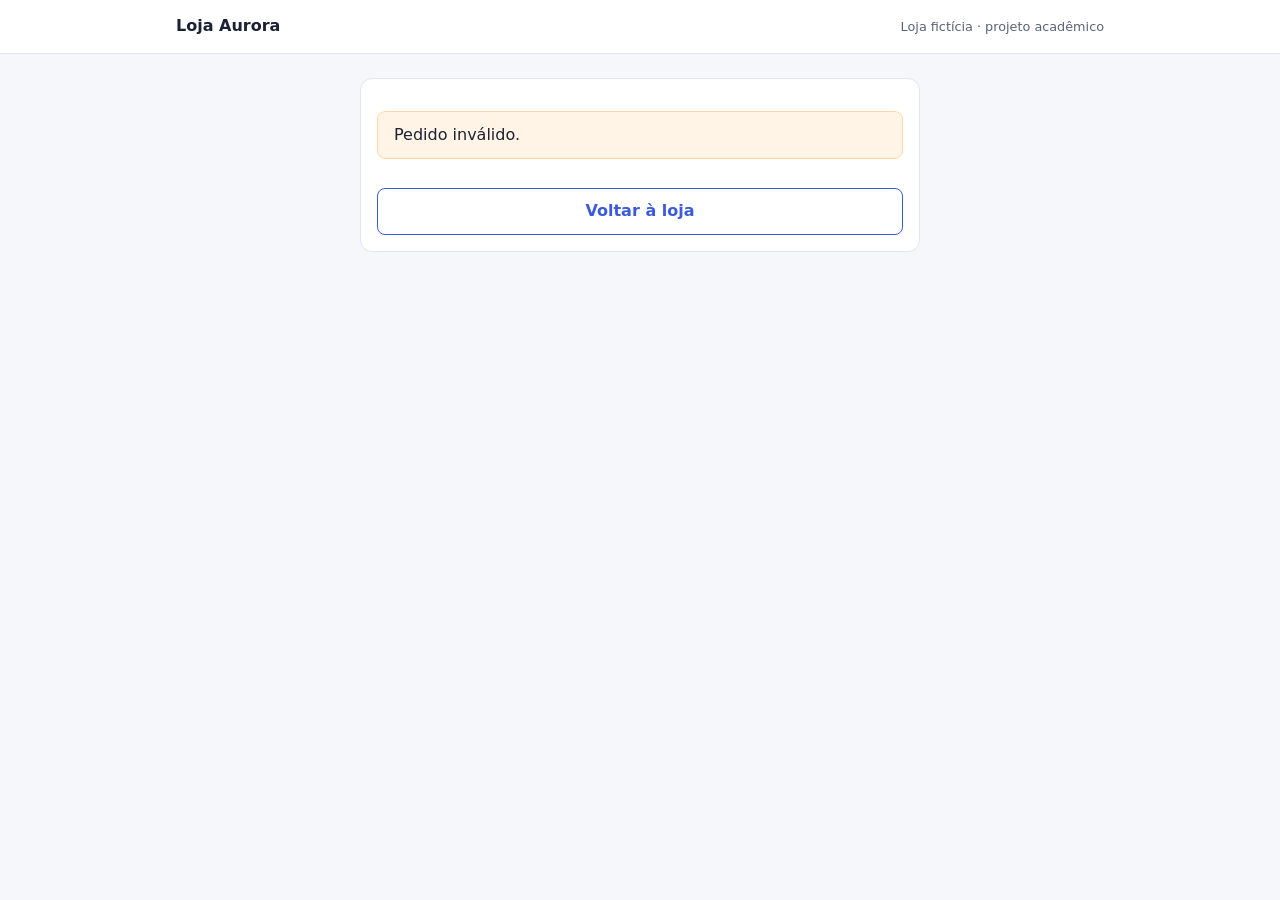
==== public/pagamento.html @ 9cc1785d "feat(front): tela de pagamento e resultado com integração real" ====
<!DOCTYPE html>
<html lang="pt-BR">
<head>
  <meta charset="UTF-8">
  <meta name="viewport" content="width=device-width, initial-scale=1">
  <title>Pagamento · Loja Aurora</title>
  <link rel="stylesheet" href="css/style.css">
</head>
<body>
  <header class="topo">
    <div class="wrap"><strong>Loja Aurora</strong><span class="selo">Loja fictícia · projeto acadêmico</span></div>
  </header>
  <main class="wrap">
    <section id="conteudo" class="painel" aria-live="polite"><p class="suave">Carregando pedido…</p></section>
  </main>
  <script src="js/app.js"></script>
  <script src="js/pagamento.js"></script>
</body>
</html>
---- public/css/style.css ----
:root { --cor: #3b5bdb; --cor-esc: #2f4ac0; --fundo: #f6f7fb; --card: #fff; --texto: #1c2033; --suave: #5b6178; --erro: #c92a2a; --borda: #e2e5f0; }
* { box-sizing: border-box; }
body { margin: 0; font-family: system-ui, "Segoe UI", sans-serif; background: var(--fundo); color: var(--texto); line-height: 1.5; }
.wrap { max-width: 960px; margin: 0 auto; padding: 0 1rem; }
.topo { background: var(--card); border-bottom: 1px solid var(--borda); }
.topo .wrap { display: flex; justify-content: space-between; align-items: center; padding: .9rem 1rem; gap: 1rem; flex-wrap: wrap; }
.selo { font-size: .8rem; color: var(--suave); }
h1 { margin: 1.5rem 0 1rem; }
.grade { display: grid; grid-template-columns: repeat(auto-fill, minmax(240px, 1fr)); gap: 1rem; padding-bottom: 2rem; }
.cartao, .painel { background: var(--card); border: 1px solid var(--borda); border-radius: 12px; padding: 1rem; }
.cartao img { width: 100%; height: auto; border-radius: 8px; background: #eef; }
.cartao h2 { margin: .6rem 0 .2rem; font-size: 1.1rem; }
.suave { color: var(--suave); margin: .2rem 0; font-size: .92rem; }
.preco { font-size: 1.3rem; font-weight: 700; margin: .5rem 0; }
button, .botao { display: inline-block; background: var(--cor); color: #fff; border: 0; border-radius: 8px; padding: .65rem 1.1rem; font: inherit; font-weight: 600; cursor: pointer; text-decoration: none; text-align: center; }
button:hover, .botao:hover { background: var(--cor-esc); }
button:disabled { opacity: .6; cursor: wait; }
.sec { background: transparent; color: var(--cor); border: 1px solid var(--cor); }
.sec:hover { background: #eef1ff; }
.aviso { background: #fff4e6; border: 1px solid #ffd8a8; border-radius: 8px; padding: .7rem 1rem; }
.selo-modo { display: inline-block; padding: .25rem .7rem; border-radius: 999px; font-size: .8rem; font-weight: 700; }
.simulado { background: #fff3bf; color: #7a5b00; }
.real { background: #d3f9d8; color: #1b6b2f; }
.linha { display: flex; justify-content: space-between; gap: 1rem; padding: .45rem 0; border-bottom: 1px solid var(--borda); }
.total { font-size: 1.25rem; font-weight: 700; border-bottom: 0; }
.codigo { font-family: ui-monospace, Consolas, monospace; font-size: .85rem; word-break: break-all; }
.painel { max-width: 560px; margin: 1.5rem auto; }
.painel .botao, .painel button { width: 100%; margin-top: .8rem; }
dialog { border: 0; border-radius: 12px; padding: 1.2rem; width: min(92vw, 420px); }
dialog::backdrop { background: rgba(20, 24, 50, .55); }
dialog h2 { margin-top: 0; }
label { display: block; margin-top: .8rem; font-weight: 600; }
input { display: block; width: 100%; margin-top: .25rem; padding: .6rem; border: 1px solid #c4c9dc; border-radius: 8px; font: inherit; }
.erro { color: var(--erro); font-size: .85rem; display: block; min-height: 1.1em; margin: .2rem 0 0; }
.acoes { display: flex; gap: .6rem; margin-top: 1rem; }
.acoes button { flex: 1; }
.faixa { padding: .8rem 1rem; border-radius: 8px; font-weight: 600; margin: 1rem 0; }
.faixa.ok { background: #d3f9d8; border: 1px solid #8ce99a; color: #1b6b2f; }
.faixa.pend { background: #fff4e6; border: 1px solid #ffd8a8; color: #7a4a00; }
.faixa.falha { background: #ffe3e3; border: 1px solid #ffa8a8; color: #a61e1e; }
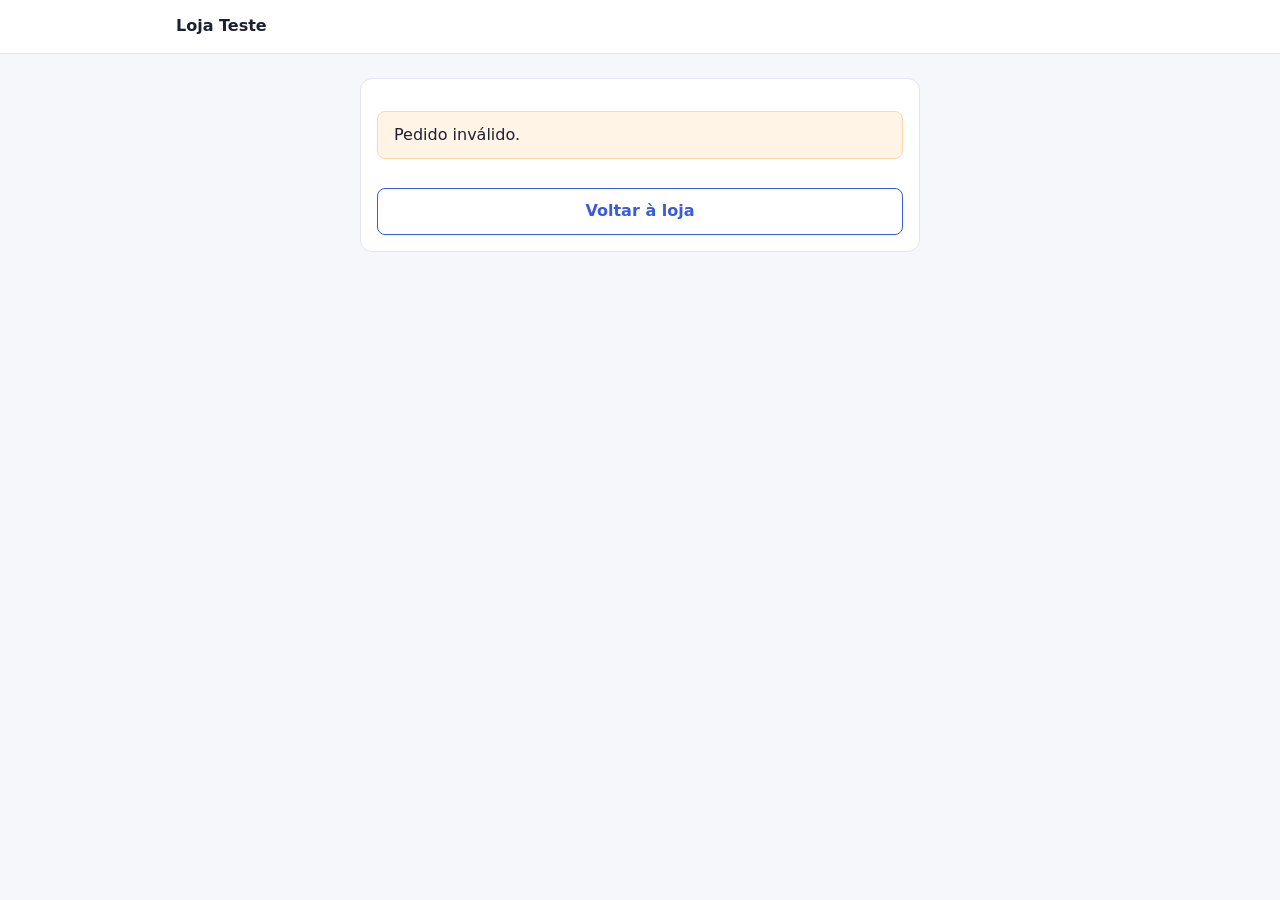
==== commit dc0dfc80: "feat(front): loja, checkout simulado e imagens dos produtos" ====
--- a/public/pagamento.html
+++ b/public/pagamento.html
@@ -1,19 +1,24 @@
+
 <!DOCTYPE html>
 <html lang="pt-BR">
 <head>
   <meta charset="UTF-8">
   <meta name="viewport" content="width=device-width, initial-scale=1">
-  <title>Pagamento · Loja Aurora</title>
+  <title>Pagamento · Loja Teste</title>
   <link rel="stylesheet" href="css/style.css">
 </head>
 <body>
   <header class="topo">
-    <div class="wrap"><strong>Loja Aurora</strong><span class="selo">Loja fictícia · projeto acadêmico</span></div>
+    <div class="wrap">
+      <strong>Loja Teste</strong>
+    </div>
   </header>
   <main class="wrap">
-    <section id="conteudo" class="painel" aria-live="polite"><p class="suave">Carregando pedido…</p></section>
+    <section id="conteudo" class="painel" aria-live="polite">
+      <p class="suave">Carregando pedido…</p>
+    </section>
   </main>
   <script src="js/app.js"></script>
   <script src="js/pagamento.js"></script>
 </body>
-</html>+</html>
--- a/public/css/style.css
+++ b/public/css/style.css
@@ -37,4 +37,9 @@
 .faixa { padding: .8rem 1rem; border-radius: 8px; font-weight: 600; margin: 1rem 0; }
 .faixa.ok { background: #d3f9d8; border: 1px solid #8ce99a; color: #1b6b2f; }
 .faixa.pend { background: #fff4e6; border: 1px solid #ffd8a8; color: #7a4a00; }
-.faixa.falha { background: #ffe3e3; border: 1px solid #ffa8a8; color: #a61e1e; }+.faixa.falha { background: #ffe3e3; border: 1px solid #ffa8a8; color: #a61e1e; }
+.opcao { display: flex; align-items: flex-start; gap: .7rem; padding: .7rem .8rem; border: 1px solid var(--borda); border-radius: 8px; margin-top: .6rem; cursor: pointer; font-weight: 400; }
+.opcao input { width: auto; margin: .25rem 0 0; display: inline-block; flex: none; }
+.opcao strong, .opcao small { display: block; }
+.opcao:has(input:checked) { border-color: var(--cor); background: #eef1ff; }
+h2 { font-size: 1.05rem; margin: 1.2rem 0 .2rem; }
